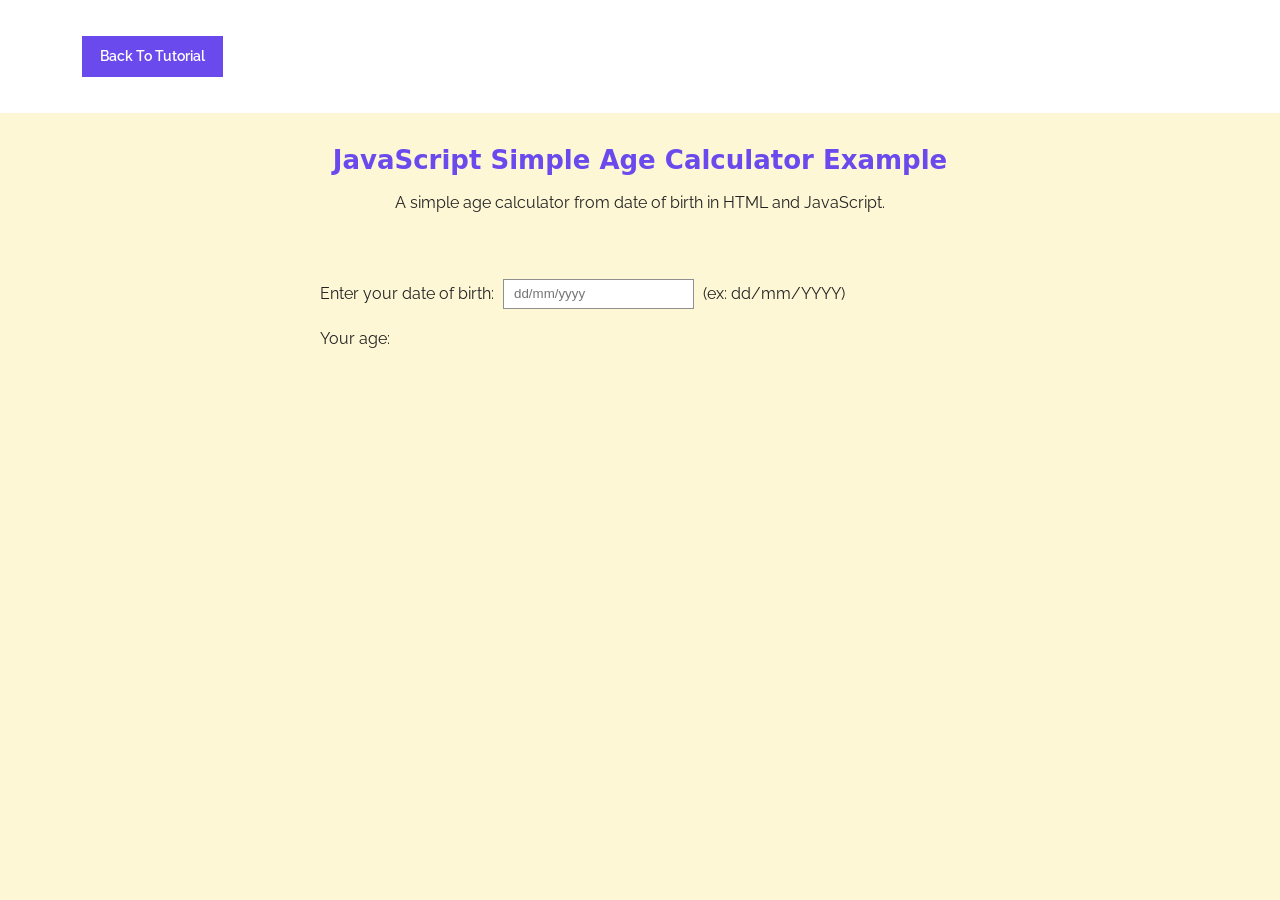
==== age_calci.html @ 32297815 "Rename index.html to age_calci.html" ====
<!DOCTYPE html>
<html lang="en">
<head>
    <meta charset="UTF-8" />
    <meta http-equiv="X-UA-Compatible" content="IE=edge,chrome=1"> 
    <meta name="viewport" content="width=device-width, initial-scale=1.0"> 
    <title>JavaScript Simple Age Calculator Example</title>

    <meta name="author" content="Codeconvey" />
    
    <link rel="stylesheet" href="css/style.css">
    <!--Only for demo purpose - no need to add.-->
    <link rel="stylesheet" href="css/demo.css" />
	    <style>
.indent-20 {
  margin: 10px auto;
  max-width: 640px;
}
.indent-20 input {
  height: 30px;
  margin: 0 5px;
  border: 1px solid #909090;
  padding: 0 10px;
  outline: 0;
  max-width: 320px;
}
.indent-20 input:hover, .indent-20 input:focus {
  border-color: #44b2f8;
  box-shadow: 0px 0px 4px #44b2f8;
}
.indent-20 #age {
  padding: 5px;
}
.indent-20 #age.wrong {
  background-color: red;
  color: #fff;
}
.indent-20 #age.success {
  background-color: #44b2f8;
  color: #fff;
}
    </style>
</head>
<body>
		
<div class="ScriptTop">
    <div class="rt-container">
        <div class="col-rt-4" id="float-right">

        </div>
        <div class="col-rt-2">
            <ul>
                <li><a href="https://codeconvey.com/simple-age-calculator-in-html" title="Back to tutorial page">Back to Tutorial</a></li>
            </ul>
        </div>
    </div>
</div>

<header class="ScriptHeader">
    <div class="rt-container">
    	<div class="col-rt-12">
        	<div class="rt-heading">
            	<h1>JavaScript Simple Age Calculator Example</h1>
                <p>A simple age calculator from date of birth in HTML and JavaScript.</p>
            </div>
        </div>
    </div>
</header>

<section>
    <div class="rt-container">
          <div class="col-rt-12">
              <div class="Scriptcontent">
              
    <!-- partial:index.partial.html -->
<div class='indent-20'>
  <p>
    Enter your date of birth:  
    <input id="dob" type="text" placeholder="dd/mm/yyyy"> (ex: dd/mm/YYYY)
  </p> 

  <p>
    Your age: <span id="age"></span>
  </p> 
  
</div>
<!-- partial -->
  <script  src="js/script.js"></script>
           
    		</div>
		</div>
    </div>
</section>
     


	</body>
</html>
---- css/demo.css ----
/* ******************************************************
	Author URI: https://codeconvey.com/
	Demo Purpose Only - May not require to add.
	font-family: "Raleway",sans-serif;
*********************************************************/

@import url('https://fonts.googleapis.com/css?family=Raleway:400,500,600,700,800,900');



html {
  box-sizing: border-box;
}
*, *:before, *:after {
  box-sizing: inherit;
}

article, header, section, aside, details, figcaption, figure, footer, header, hgroup, main, nav, section, summary {
    display: block;
}
body {
    background:#fdf7d5 none repeat scroll 0 0;
    color: #222;
    font-size: 100%;
    line-height: 24px;
    margin: 0;
	padding:0;
	font-family: "Raleway",sans-serif;
}
a{
	font-family: "Raleway",sans-serif;
	text-decoration: none;
	outline: none;
}
a:hover, a:focus {
	color: #373e18;
}
section {
    float: left;
    width: 100%;
	padding-bottom:3em;
}
h2 {
    color: #1a0e0e;
    font-size: 26px;
    font-weight: 700;
    margin: 0;
    line-height: normal;
	text-transform:uppercase;
}
h2 span {
    display: block;
    padding: 0;
    font-size: 18px;
    opacity: 0.7;
    margin-top: 5px;
	text-transform:uppercase;
}

#float-right{
	float:right;	
}

/* ******************************************************
	Script Top
*********************************************************/

.ScriptTop {
    background: #fff none repeat scroll 0 0;
    float: left;
    font-size: 0.69em;
    font-weight: 600;
    line-height: 2.2;
    padding: 12px 0;
    text-transform: uppercase;
    width: 100%;
}

/* To Navigation Style 1*/
.ScriptTop ul {
    margin: 24px 0;
    padding: 0;
    text-align: left;
}
.ScriptTop li{
	list-style:none;	
	display:inline-block;
}
.ScriptTop li a {
    background: #6a4aed none repeat scroll 0 0;
    color: #fff;
    display: inline-block;
    font-size: 14px;
    font-weight: 600;
    padding: 5px 18px;
    text-decoration: none;
    text-transform: capitalize;
}
.ScriptTop li a:hover{
	background:#000;
	color:#fff;
}


/* ******************************************************
	Script Header
*********************************************************/

.ScriptHeader {
    float: left;
    width: 100%;
    padding: 2em 0;
}
.rt-heading {
    margin: 0 auto;
	text-align:center;
}
.Scriptcontent{
	line-height:28px;	
}
.ScriptHeader h1{
	font-family: "brandon-grotesque", "Brandon Grotesque", "Source Sans Pro", "Segoe UI", Frutiger, "Frutiger Linotype", "Dejavu Sans", "Helvetica Neue", Arial, sans-serif;
  text-rendering: optimizeLegibility;
  -webkit-font-smoothing: antialiased;
    color: #6a4aed;
    font-size: 26px;
    font-weight: 700;
    margin: 0;
    line-height: normal;

}
.ScriptHeader h2 {
    color: #312c8f;
    font-size: 20px;
    font-weight: 400;
    margin: 5px 0 0;
    line-height: normal;

}
.ScriptHeader h1 span {
    display: block;
    padding: 0;
    font-size: 22px;
    opacity: 0.7;
    margin-top: 5px;

}
.ScriptHeader span {
    display: block;
    padding: 0;
    font-size: 22px;
    opacity: 0.7;
    margin-top: 5px;
}




/* ******************************************************
	Live Demo
*********************************************************/





/* ******************************************************
	Responsive Grids
*********************************************************/

.rt-container {
	margin: 0 auto;
	padding-left:12px;
	padding-right:12px;
}
.rt-row:before, .rt-row:after {
  display: table;
  line-height: 0;
  content: "";
}

.rt-row:after {
  clear: both;
}
[class^="col-rt-"] {
  box-sizing: border-box;
  -webkit-box-sizing: border-box;
  -moz-box-sizing: border-box;
  -o-box-sizing: border-box;
  -ms-box-sizing: border-box;
  padding: 0 15px;
  min-height: 1px;
  position: relative;
}


@media (min-width: 768px) {
  .rt-container {
    width: 750px;
  }
  [class^="col-rt-"] {
    float: left;
    width: 49.9999999999%;
  }
  .col-rt-6, .col-rt-12 {
    width: 100%;
  }
  
}

@media (min-width: 1200px) {
	.rt-container {
		width: 1170px;
	}
	.col-rt-1 {
		width:16.6%;
	}
	.col-rt-2 {
		width:30.33%;
	}
	.col-rt-3 {
		width:50%;
	}
	.col-rt-4 {
		width: 67.664%;
	}
	.col-rt-5 {
		width: 83.33%;
	}
	

}

@media only screen and (min-width:240px) and (max-width: 768px){
	 .ScriptTop h1, .ScriptTop ul {
		text-align: center;
	}
	.ScriptTop h1{
		margin-top:0;
		margin-bottom:15px;
	}
	.ScriptTop ul{
		 margin-top:12px;		
	}
	
	.ScriptHeader h1,
	.ScriptHeader h2, 
	.scriptnav ul{
		text-align:center;	
	}
	.scriptnav ul{
		 margin-top:12px;		
	}
	#float-right{
		float:none;	
	}
	
}
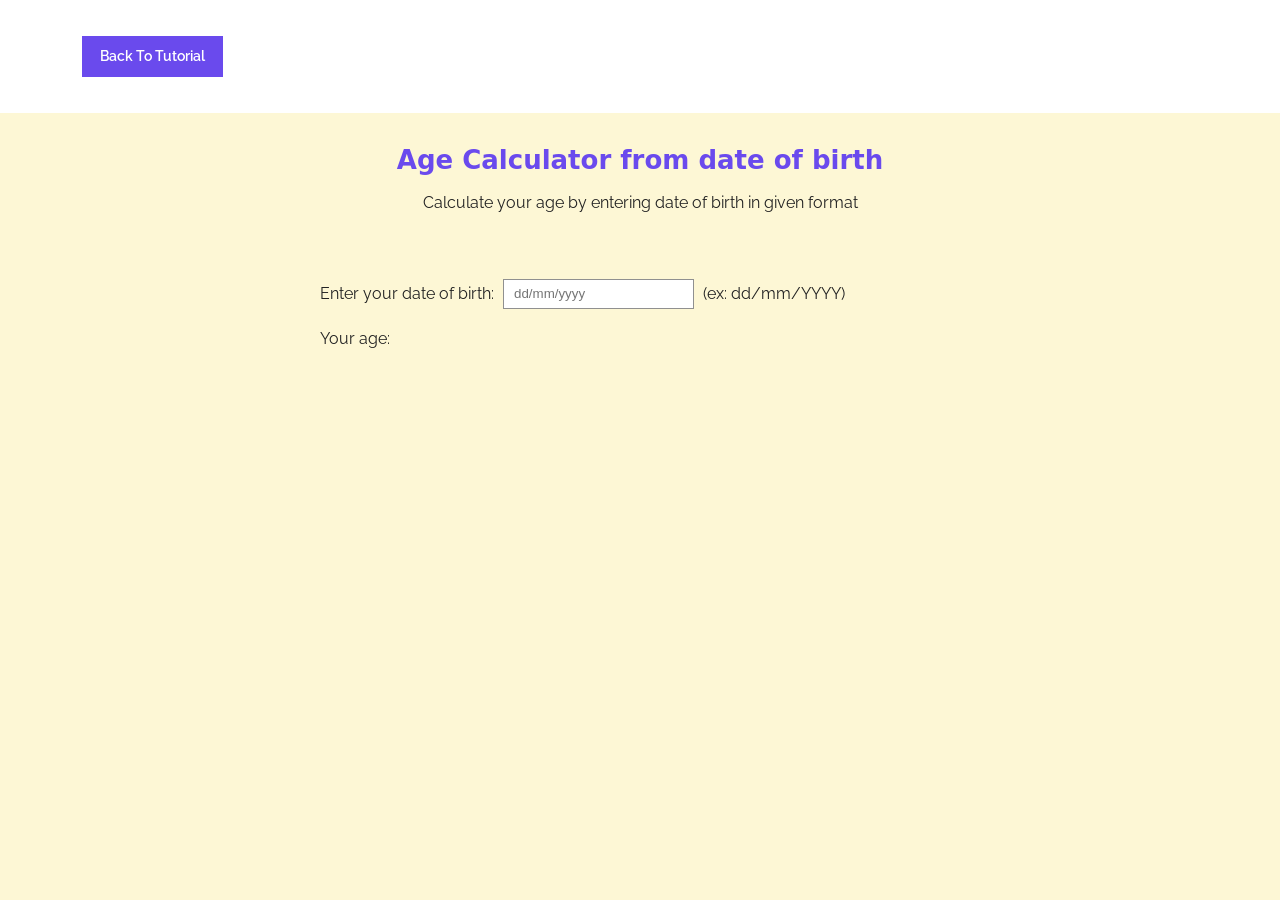
==== commit 69297db2: "Update age_calci.html" ====
--- a/age_calci.html
+++ b/age_calci.html
@@ -4,7 +4,7 @@
     <meta charset="UTF-8" />
     <meta http-equiv="X-UA-Compatible" content="IE=edge,chrome=1"> 
     <meta name="viewport" content="width=device-width, initial-scale=1.0"> 
-    <title>JavaScript Simple Age Calculator Example</title>
+    <title> Age Calculator </title>
 
     <meta name="author" content="Codeconvey" />
     
@@ -60,8 +60,8 @@
     <div class="rt-container">
     	<div class="col-rt-12">
         	<div class="rt-heading">
-            	<h1>JavaScript Simple Age Calculator Example</h1>
-                <p>A simple age calculator from date of birth in HTML and JavaScript.</p>
+            	<h1> Age Calculator from date of birth</h1>
+                <p>Calculate your age by entering date of birth in given format</p>
             </div>
         </div>
     </div>
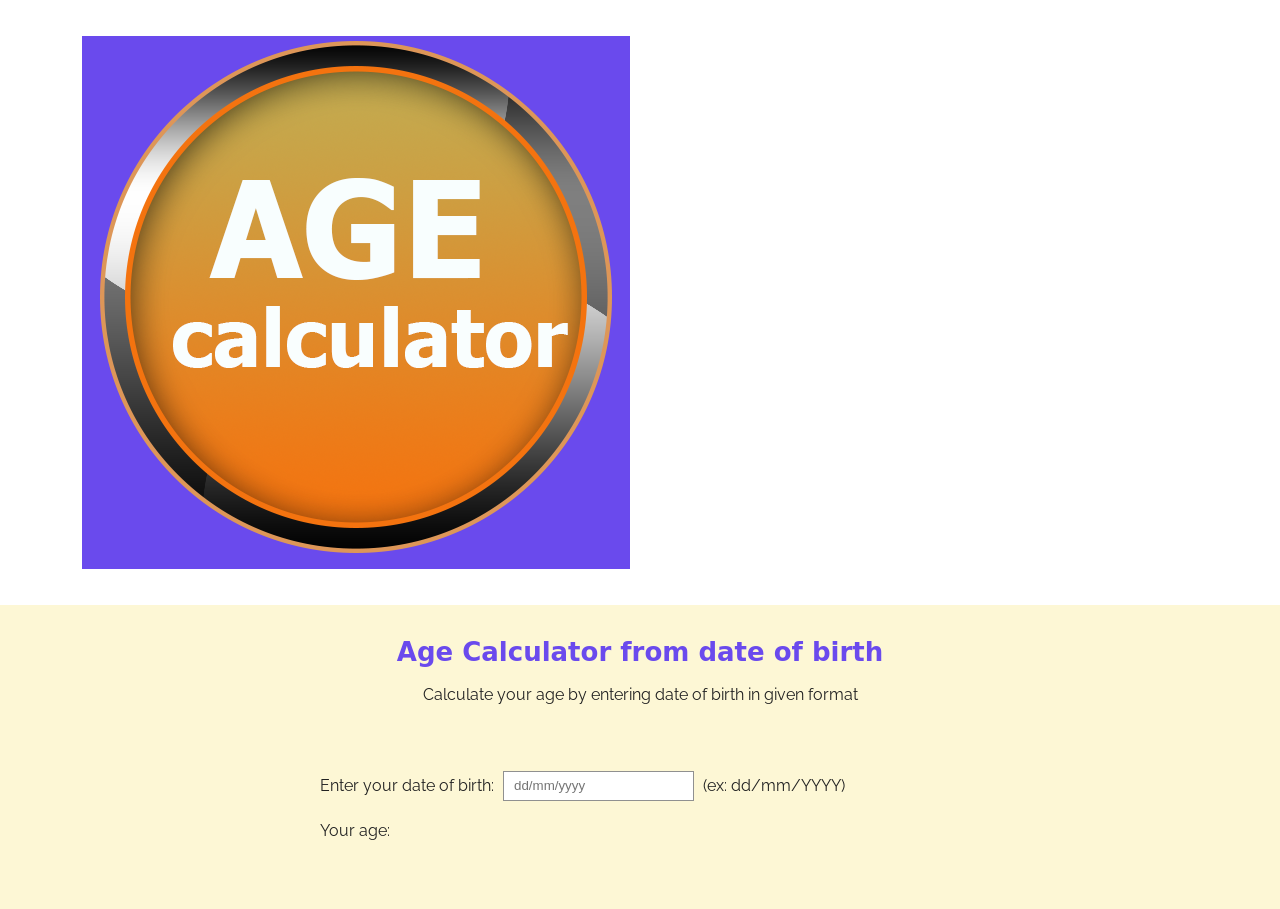
==== commit af71acd6: "Update age_calci.html" ====
--- a/age_calci.html
+++ b/age_calci.html
@@ -50,7 +50,7 @@
         </div>
         <div class="col-rt-2">
             <ul>
-                <li><a href="https://codeconvey.com/simple-age-calculator-in-html" title="Back to tutorial page">Back to Tutorial</a></li>
+                <li><a href="./age_calci.html"><img src="./agecalc.png"></a></li>
             </ul>
         </div>
     </div>
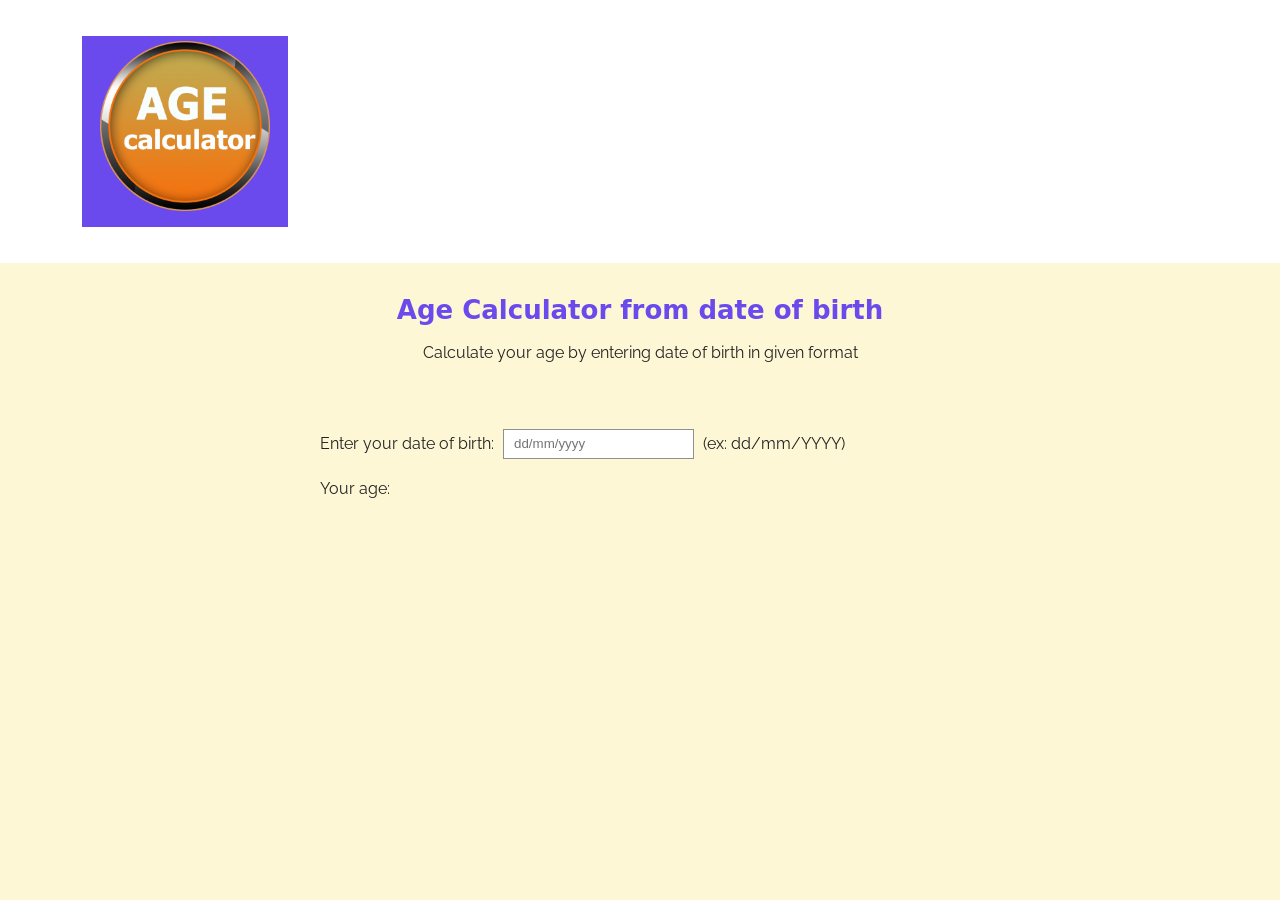
==== commit 7b40a5b8: "Update age_calci.html" ====
--- a/age_calci.html
+++ b/age_calci.html
@@ -50,7 +50,7 @@
         </div>
         <div class="col-rt-2">
             <ul>
-                <li><a href="./age_calci.html"><img src="./agecalc.png"></a></li>
+                <li><a href="./age_calci.html"><img width=170px height=170px src="./agecalc.png"></a></li>
             </ul>
         </div>
     </div>
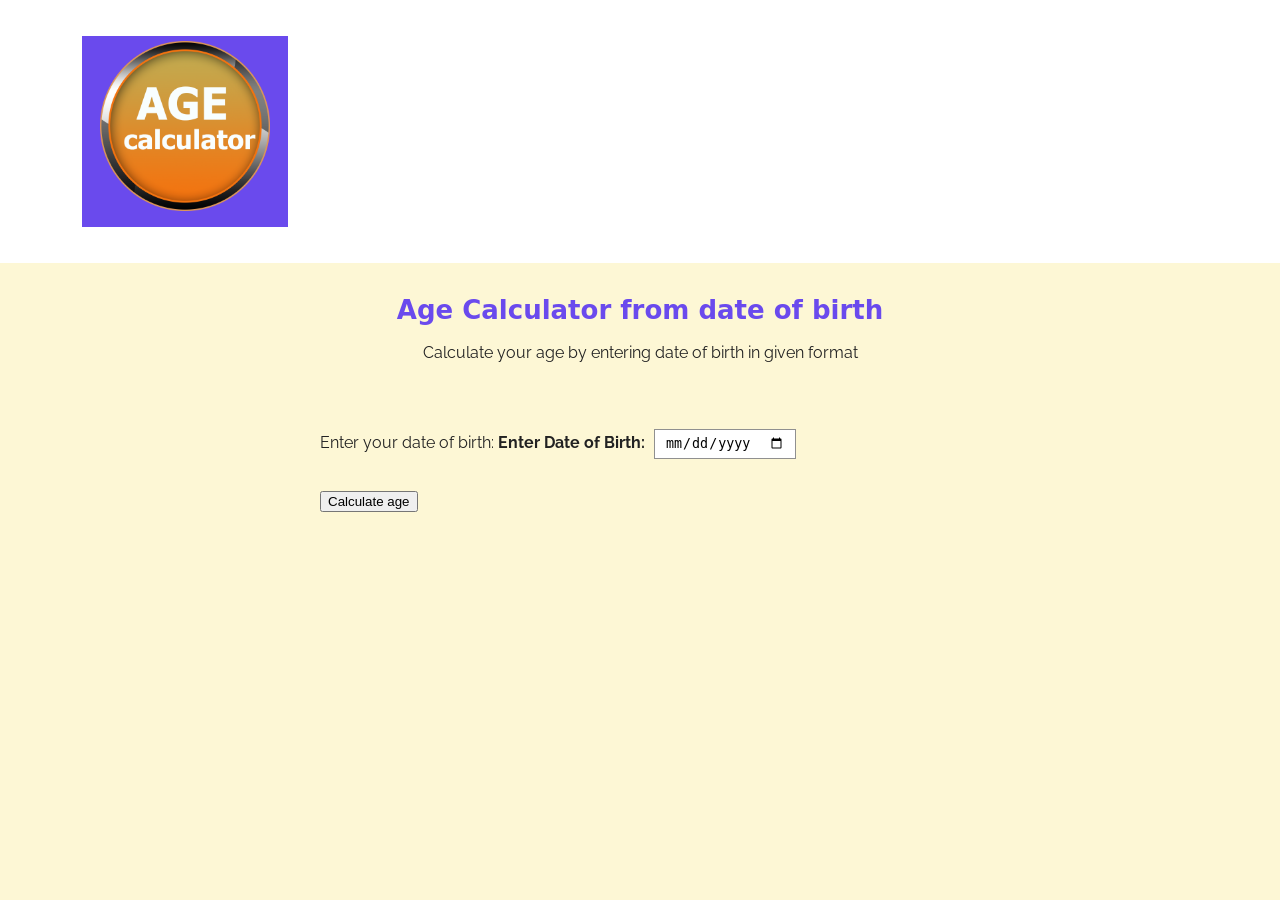
==== commit c186ff6d: "Update age_calci.html" ====
--- a/age_calci.html
+++ b/age_calci.html
@@ -6,7 +6,7 @@
     <meta name="viewport" content="width=device-width, initial-scale=1.0"> 
     <title> Age Calculator </title>
 
-    <meta name="author" content="Codeconvey" />
+    <meta name="author" content="online5thcode" />
     
     <link rel="stylesheet" href="css/style.css">
     <!--Only for demo purpose - no need to add.-->
@@ -40,6 +40,60 @@
   color: #fff;
 }
     </style>
+<script>  
+  
+function ageCalculator() {  
+    //collect input from HTML form and convert into date format  
+    var userinput = document.getElementById("DOB").value;  
+    var dob = new Date(userinput);  
+      
+    //check user provide input or not  
+    if(userinput==null || userinput==''){  
+      document.getElementById("message").innerHTML = "**Choose a date please!";    
+      return false;   
+    }   
+      
+    //execute if user entered a date   
+    else {  
+    //extract and collect only date from date-time string  
+    var mdate = userinput.toString();  
+    var dobYear = parseInt(mdate.substring(0,4), 10);  
+    var dobMonth = parseInt(mdate.substring(5,7), 10);  
+    var dobDate = parseInt(mdate.substring(8,10), 10);  
+      
+    //get the current date from system  
+    var today = new Date();  
+    //date string after broking  
+    var birthday = new Date(dobYear, dobMonth-1, dobDate);  
+      
+    //calculate the difference of dates  
+    var diffInMillisecond = today.valueOf() - birthday.valueOf();  
+  
+    //convert the difference in milliseconds and store in day and year variable          
+    var year_age = Math.floor(diffInMillisecond / 31536000000);  
+    var day_age = Math.floor((diffInMillisecond % 31536000000) / 86400000);  
+  
+    //when birth date and month is same as today's date        
+    if ((today.getMonth() == birthday.getMonth()) && (today.getDate() == birthday.getDate())) {  
+            alert("Happy Birthday!");  
+        }  
+          
+     var month_age = Math.floor(day_age/30);          
+     day_ageday_age = day_age % 30;  
+          
+     var tMnt= (month_age + (year_age*12));  
+     var tDays =(tMnt*30) + day_age;  
+       
+    //DOB is greater than today's date, generate an error: Invalid date    
+     if (dob>today) {  
+        document.getElementById("result").innerHTML = ("Invalid date input - Please try again!");  
+      }  
+      else {  
+        document.getElementById("result").innerHTML = year_age + " years " + month_age + " months " + day_age + " days"  
+      }  
+   }  
+}  
+</script>  
 </head>
 <body>
 		
@@ -76,11 +130,11 @@
 <div class='indent-20'>
   <p>
     Enter your date of birth:  
-    <input id="dob" type="text" placeholder="dd/mm/yyyy"> (ex: dd/mm/YYYY)
-  </p> 
-
-  <p>
-    Your age: <span id="age"></span>
+    <b> Enter Date of Birth: <input type=date id = DOB>  </b>  
+<span id = "message" style="color:red"> </span> <br><br>    
+<button type="submit" onclick = "ageCalculator()"> Calculate age </button> <br><br>  
+<h3 style="color:#008CBA" id="result" align="center"></h3>   
+</center>  
   </p> 
   
 </div>
